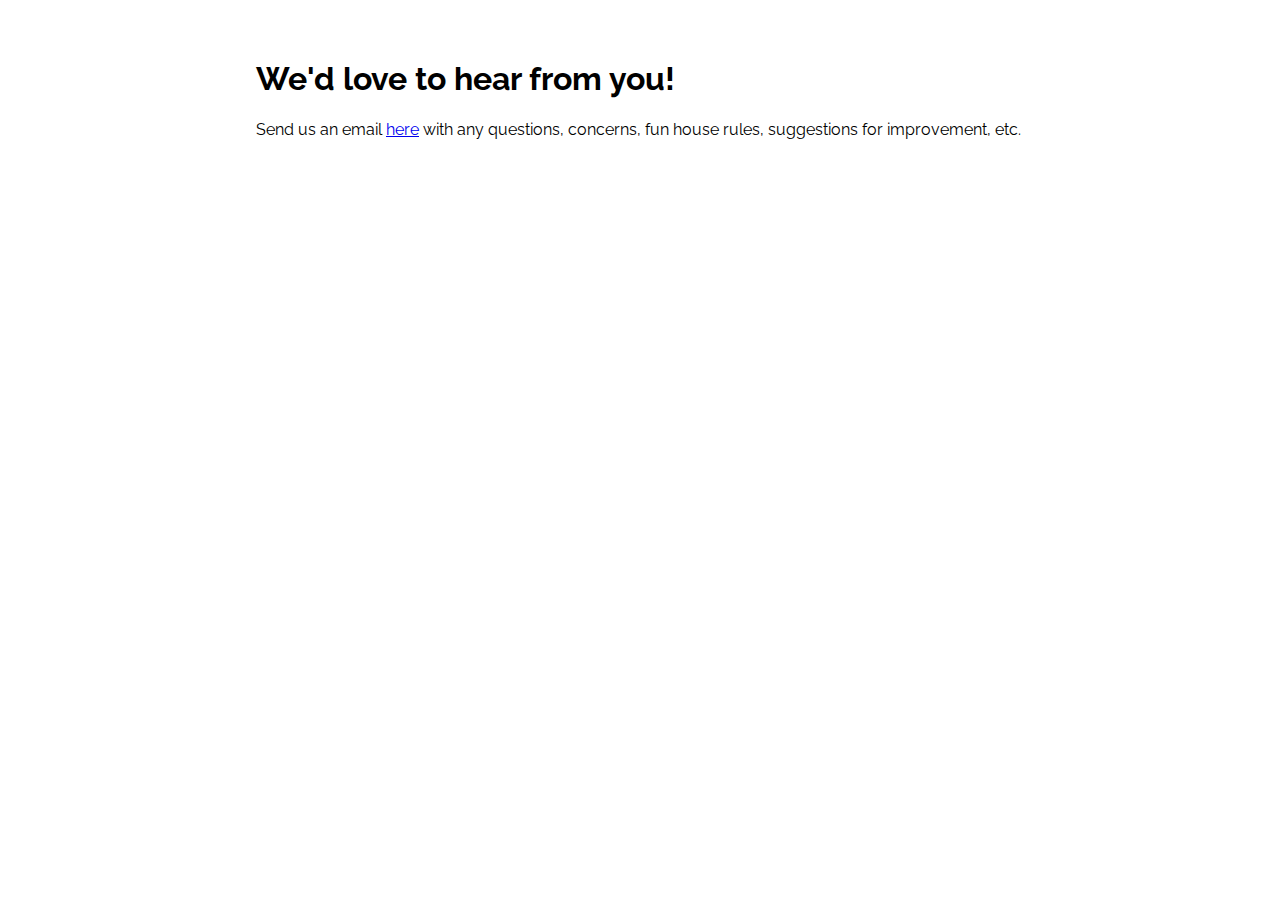
==== contact.html @ ab10928a "commit of minimum viable product" ====
<!DOCTYPE html>
<html lang="en">

<head>
	<meta charset="UTF-8">
	<meta name="viewport" content="width=device-width, initial-scale=1.0">
	<meta http-equiv="X-UA-Compatible" content="ie=edge">
	<title>Ultimate D&D Monster Mash</title>
    <link rel="stylesheet" href="style.css">
    <link href="https://fonts.googleapis.com/css?family=Raleway" rel="stylesheet">
	<script src="https://code.jquery.com/jquery-3.3.1.js" integrity="sha256-2Kok7MbOyxpgUVvAk/HJ2jigOSYS2auK4Pfzbm7uH60=" crossorigin="anonymous">
	</script>
</head>

<body>
    <h1>We'd love to hear from you!</h1>
    <p>Send us an email <a href="mailto:leilacanderson@gmail.com">here</a> with any questions, concerns,
    fun house rules, suggestions for improvement, etc.</p>
<script src="script.js"></script>
</body>
</html>
---- style.css ----
* {
    box-sizing:border-box;
    font-family: 'Raleway', sans-serif;
    line-height:30px;
}

body {
    max-width: 60%;
    margin:5% 20%;
}

.button {
    cursor:pointer;
    height:30px;
    width:100px;
    border-radius:5%;
}

button {
    cursor:pointer;
    height:30px;
    width:200px;
    border-radius:5%;
}

.textbox {
    width:180px;
}

.hidden {
    display:none;
}

input {
    margin:10px;
}
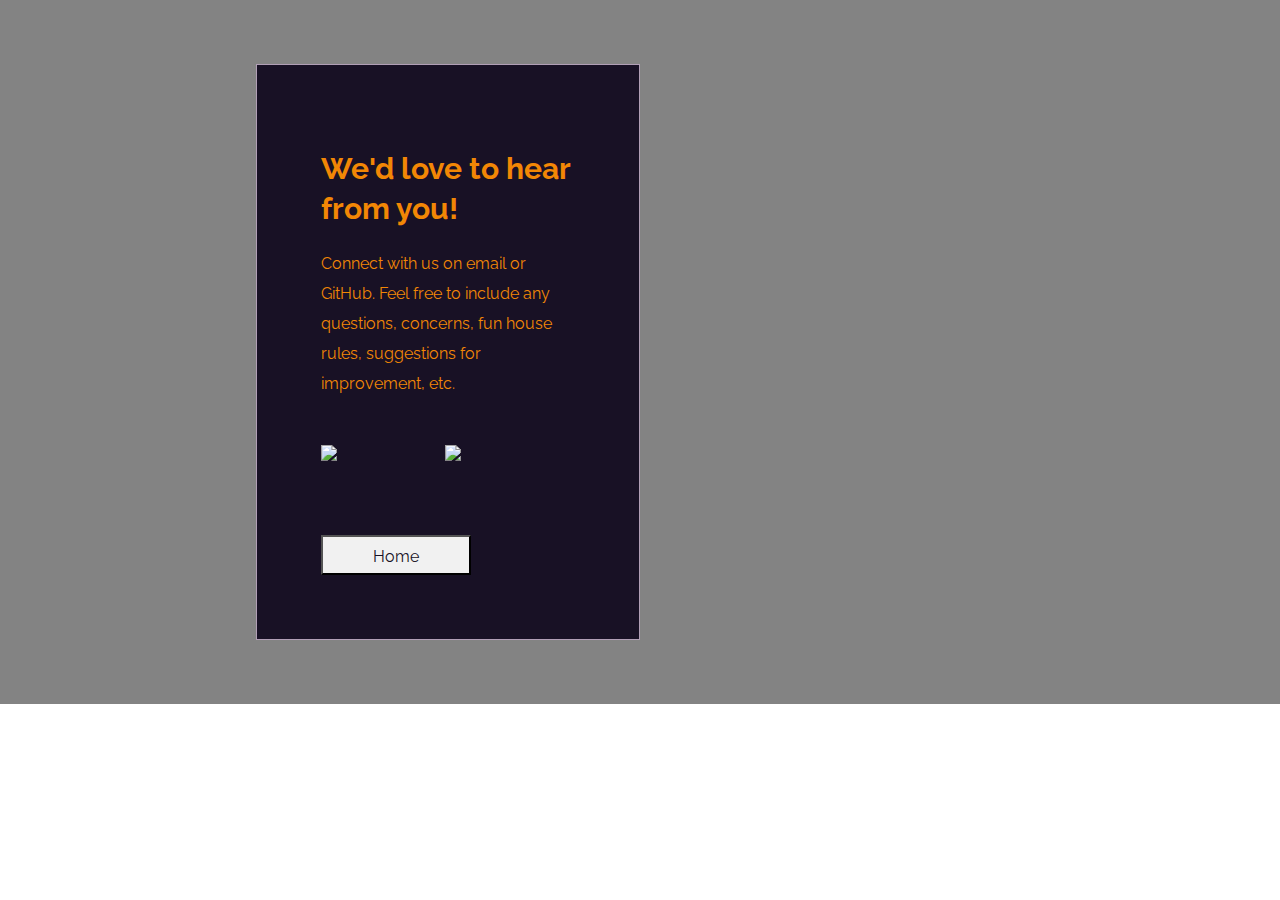
==== commit 1af717bb: "style, formatting fixes" ====
--- a/contact.html
+++ b/contact.html
@@ -1,21 +1,26 @@
 <!DOCTYPE html>
+
 <html lang="en">
-
 <head>
 	<meta charset="UTF-8">
-	<meta name="viewport" content="width=device-width, initial-scale=1.0">
+    <meta name="viewport" content="width=device-width, initial-scale=1.0">
+    <meta name="description" content="The ultimate D&D Battle Royale Monster Matcher">
 	<meta http-equiv="X-UA-Compatible" content="ie=edge">
-	<title>Ultimate D&D Monster Mash</title>
+	<title>Ultimate D&D Monster Match</title>
     <link rel="stylesheet" href="style.css">
+    <link rel="icon" href="https://i.imgur.com/3V5U7ed.png">
     <link href="https://fonts.googleapis.com/css?family=Raleway" rel="stylesheet">
 	<script src="https://code.jquery.com/jquery-3.3.1.js" integrity="sha256-2Kok7MbOyxpgUVvAk/HJ2jigOSYS2auK4Pfzbm7uH60=" crossorigin="anonymous">
 	</script>
 </head>
 
-<body>
+<body role="main" id="contactPage">
     <h1>We'd love to hear from you!</h1>
-    <p>Send us an email <a href="mailto:leilacanderson@gmail.com">here</a> with any questions, concerns,
-    fun house rules, suggestions for improvement, etc.</p>
+    <p>Connect with us on email or GitHub. Feel free to include any questions, concerns, fun house rules, 
+        suggestions for improvement, etc.</p>
+    <a href="mailto:leila@leilaanderson.dev" target="_blank"><img src="https://i.imgur.com/TJRUfCX.png" alt="Email" id="email-pic"></a>
+    <a href="https://github.com/Leil-ish/Ultimate-DnD-Monster-Mash" target="_blank"><img src="https://i.imgur.com/jHZd0pE.png"  alt="GitHub" id="github-pic"></a><br>
+    <button id="homeLink"><a href="index.html">Home</a></button>
 <script src="script.js"></script>
 </body>
 </html>--- a/style.css
+++ b/style.css
@@ -4,33 +4,187 @@
     line-height:30px;
 }
 
+html {
+    background-image: url(https://i.imgur.com/45NaIvB.jpg);
+    background-size:cover;
+    box-shadow:inset 0 0 0 2000px rgba(8, 8, 8, 0.5);
+}
+
 body {
     max-width: 60%;
     margin:5% 20%;
+    background-color:#181125;
+    color:#F28705;
+    border:1px solid #b19fb6;
+    padding:5%;
+}
+
+#contactPage {
+    max-width:60%;
 }
 
 .button {
     cursor:pointer;
     height:30px;
-    width:100px;
-    border-radius:5%;
+    width:200px;
 }
 
 button {
     cursor:pointer;
     height:30px;
     width:200px;
-    border-radius:5%;
+}
+
+h1 {
+    font-size:30px;
+    line-height:40px;
 }
 
 .textbox {
     width:180px;
+    font-size:12px;
+    margin:25px 0px;
 }
 
 .hidden {
     display:none;
 }
 
-input {
-    margin:10px;
-}+input.button {
+    cursor:pointer;
+    height:40px;
+    width:150px;
+    background-color:#f1f1f1;
+    color:#181125;
+    font-size:16px;
+    margin-top:10px;
+    padding:5px;
+}
+
+#contactLink {
+    cursor:pointer;
+    height:40px;
+    width:150px;
+    background-color:#f1f1f1;
+    color:#181125;
+    font-size:16px;
+    margin-top:10px;
+    padding:5px;
+    text-decoration: none;
+}
+
+#homeLink {
+    cursor:pointer;
+    height:40px;
+    width:150px;
+    background-color:#f1f1f1;
+    color:#181125;
+    font-size:16px;
+    margin-top:30px;
+    padding:5px;
+    text-decoration: none;
+}
+
+a {
+    text-decoration:none;
+    color:#181125;
+}
+
+#printResults {
+    cursor:pointer;
+    height:40px;
+    width:150px;
+    background-color:#f1f1f1;
+    color:#181125;
+    font-size:16px;
+    margin-top:10px;
+    padding:5px;
+    text-decoration: none;
+}
+
+ul {
+    list-style:none;
+    color:#181125;
+    padding-left:5px;
+}
+
+li {
+    border-bottom:1px solid #181125;
+}
+
+.collapsible {
+    background-color: #f1f1f1;
+    color: #181125;
+    cursor: pointer;
+    width: 100%;
+    height:40px;
+    border: 1px solid #181125;
+    text-align: left;
+    outline: none;
+    font-size: 15px;
+  }
+  
+  .active, .collapsible:hover {
+    background-color: #bfbac0;
+    color:#181125;
+  }
+  
+  .content {
+    padding: 0 18px;
+    display: none;
+    overflow: hidden;
+    background-color: #f1f1f1;
+  }
+
+  #statsLink {
+      background:#b19fb6;
+      border:1px solid #181125;
+      padding:5px;
+      border-radius:5%;
+      text-decoration:none;
+      cursor:pointer;
+      font-weight:bold;
+      color:#181125;
+      margin:100px 0px;
+      font-size:13px;
+  }
+
+  ul p {
+      margin:0px;
+  }
+
+  form p {
+      margin-top:0px;
+  }
+
+  #email-pic {
+      width:50px;
+      margin:30px 15% 30px 0px;
+  }
+
+  #github-pic {
+      width:50px;
+      margin:30px 15% 30px 10%;
+  }
+
+
+  @media only screen and (min-width: 768px) {
+    body {
+        max-width: 50%;
+    }
+    
+    #contactPage {
+        max-width:40%;
+    }
+  }
+
+  
+  @media only screen and (min-width: 1200px) {
+    body {
+        max-width: 40%;
+    }
+    
+    #contactPage {
+        max-width:30%;
+    }
+  }